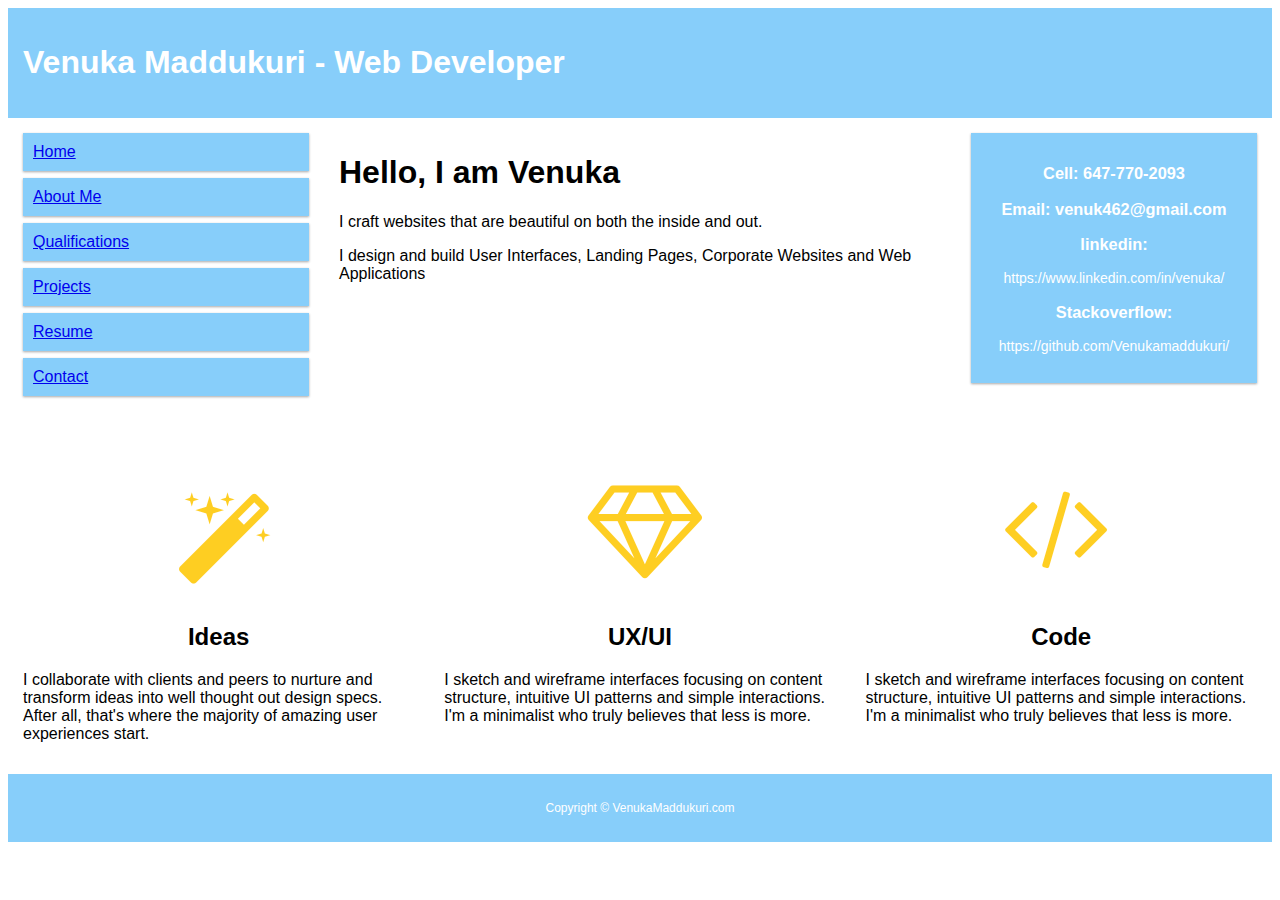
==== Index.html @ 508cf5d9 "updated paths" ====
<!DOCTYPE html>
<html>
<head>
    <meta name="viewport" content="width=device-width, initial-scale=1.0">
    <title>Venuka Maddukuri</title>
    <link rel="stylesheet" type="text/css" href="index.css">
</head>
<body>

<div class="header">
  <h1>Venuka Maddukuri - Web Developer</h1>
</div>

<div class="row">

<div class="col-3 col-m-3 menu">
  <ul>
    <li><a href="Index.html">Home</a> </li>
    <li><a href="Aboutme.html">About Me</a> </li>
    <li><a href="Qualifications.html">Qualifications</a> </li>
    <li><a href="Projects.html">Projects</a> </li>
    <li><a href="Resume.html">Resume</a> </li>
    <li><a href="Contact.html">Contact</a> </li>
  </ul>
</div>

<div class="col-6 col-m-9">
  <h1>Hello, I am Venuka</h1>
  <p>I craft websites that are beautiful on both the inside and out.</p>
  <p>I design and build User Interfaces, Landing Pages, Corporate Websites and Web Applications</p>
</div>

<div class="col-3 col-m-12">
  <div class="aside">
    <h3>Cell: 647-770-2093</h3>
    <h3>Email: venuk462@gmail.com</h3>
    <h3>linkedin: </h3>
    <p>https://www.linkedin.com/in/venuka/</p>
    <h3>Stackoverflow: </h3>  
    <p>https://github.com/Venukamaddukuri/</p>
  </div>
</div>

</div>



<div class="row">

    <div class="col-4 col-m-4">
        <div class="textcenter">
            <div class="col-md-offset-4 col-md-6 col-sm-offset-4 col-sm-6 col-lg-offset-4 col-lg-6"><img class="displayed" src="images/approach1.png" title="Website Design" scale="0"></div>
            <h2 align="center">Ideas</h2>
            <p>I collaborate with clients and peers to nurture and transform ideas into well thought out design specs. After all, that's where the majority of amazing user experiences start.</p>
        </div>
    </div>


    <div class="col-4 col-m-4">
        <div class="textcenter">
            <div class="col-md-offset-4 col-md-6 col-sm-offset-4 col-sm-6 col-lg-offset-4 col-lg-6"><img class="displayed" src="images/approach2.png" title="Website Design" scale="0"></div>
            <h2 align="center">UX/UI</h2>
            <p>I sketch and wireframe interfaces focusing on content structure, intuitive UI patterns and simple interactions. I'm a minimalist who truly believes that less is more.</p>
        </div>
    </div>

    <div class="col-4 col-m-4">
        <div class="textcenter">
            <div class="col-md-offset-4 col-md-6 col-sm-offset-4 col-sm-6 col-lg-offset-4 col-lg-6"><img class="displayed"src="images/approach3.png" title="Website Design" scale="0"></div>
            <h2 align="center">Code</h2>
            <p>I sketch and wireframe interfaces focusing on content structure, intuitive UI patterns and simple interactions. I'm a minimalist who truly believes that less is more.</p>
        </div>
    </div>

</div>
<div class="footer"><p>Copyright © VenukaMaddukuri.com</p></div>

</body>
</html>
---- index.css ----
* {
    box-sizing: border-box;
}
.row::after {
    content: "";
    clear: both;
    display: table;
}
[class*="col-"] {
    float: left;
    padding: 15px;
}
html {
    font-family: "Lucida Sans", sans-serif;
}

.button {
    font-family: verdana;
    border: 2px solid #00CED1;
    background: #87CEFA;
}

.button3 {width: 50%;}

.header {
    background-color: #87CEFA;
    color: #ffffff;
    padding: 15px;
}
.menu ul {
    list-style-type: none;
    margin: 0;
    padding: 0;
}
.menu li {
    padding: 10px;
    margin-bottom: 7px;
    background-color: #87CEFA;
    color: #ffffff;
    box-shadow: 0 1px 3px rgba(0,0,0,0.12), 0 1px 2px rgba(0,0,0,0.24);
}
.menu li:hover {
    background-color: #0099cc;
}
.aside {
    background-color: #87CEFA;
    padding: 15px;
    color: #ffffff;
    text-align: center;
    font-size: 14px;
    box-shadow: 0 1px 3px rgba(0,0,0,0.12), 0 1px 2px rgba(0,0,0,0.24);
}
.footer {
    background-color: #87CEFA;
    color: #ffffff;
    text-align: center;
    font-size: 12px;
    padding: 15px;
}

.textcenter {
    float: center;
    width: 100%;
}

img.displayed {
    display: block;
    margin-left: auto;
    margin-right: auto; 
}

/* For mobile phones: */
[class*="col-"] {
    width: 100%;
}
@media only screen and (min-width: 600px) {
    /* For tablets: */
    .col-m-1 {width: 8.33%;}
    .col-m-2 {width: 16.66%;}
    .col-m-3 {width: 25%;}
    .col-m-4 {width: 33.33%;}
    .col-m-5 {width: 41.66%;}
    .col-m-6 {width: 50%;}
    .col-m-7 {width: 58.33%;}
    .col-m-8 {width: 66.66%;}
    .col-m-9 {width: 75%;}
    .col-m-10 {width: 83.33%;}
    .col-m-11 {width: 91.66%;}
    .col-m-12 {width: 100%;}
}
@media only screen and (min-width: 768px) {
    /* For desktop: */
    .col-1 {width: 8.33%;}
    .col-2 {width: 16.66%;}
    .col-3 {width: 25%;}
    .col-4 {width: 33.33%;}
    .col-5 {width: 41.66%;}
    .col-6 {width: 50%;}
    .col-7 {width: 58.33%;}
    .col-8 {width: 66.66%;}
    .col-9 {width: 75%;}
    .col-10 {width: 83.33%;}
    .col-11 {width: 91.66%;}
    .col-12 {width: 100%;}
}
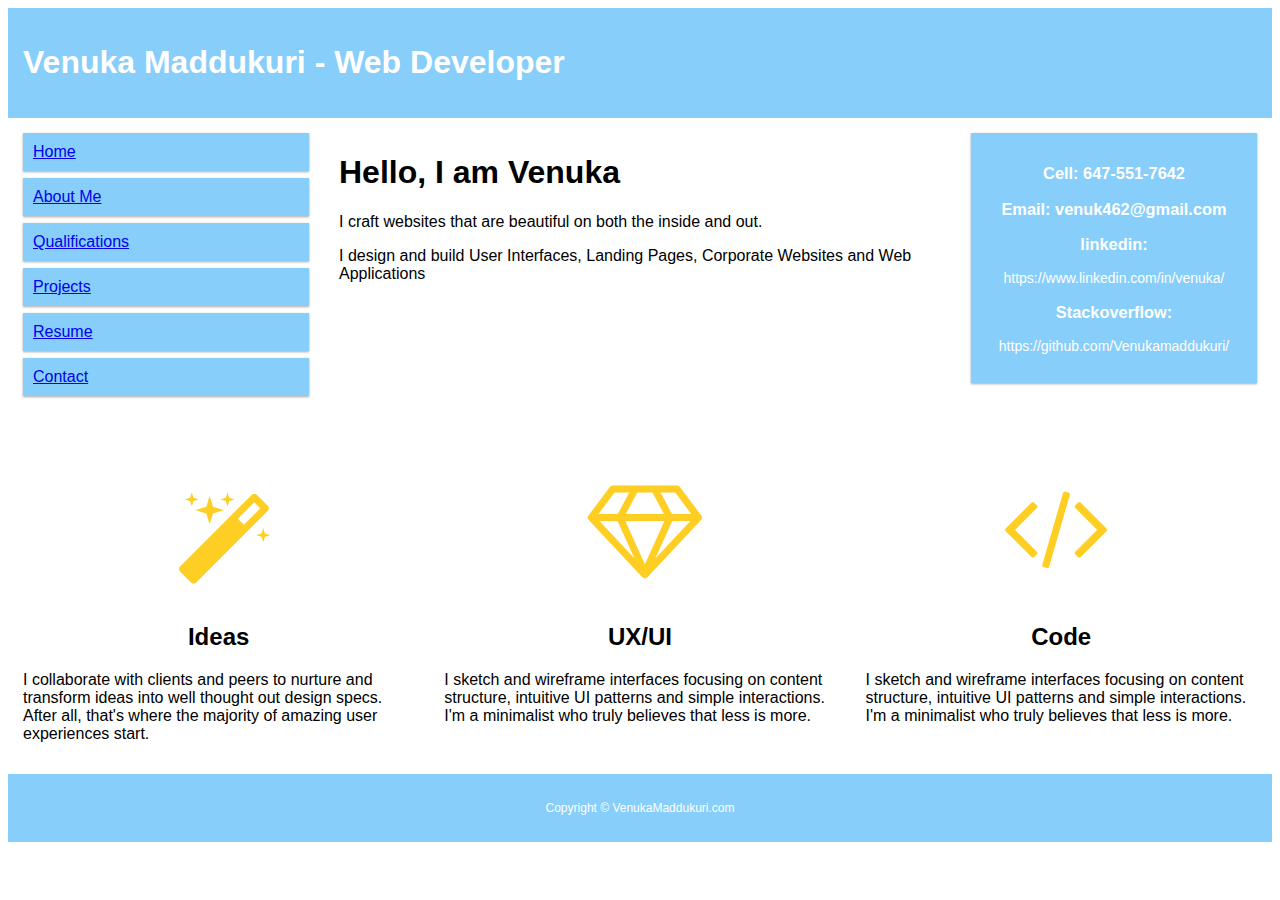
==== commit bc15ff6a: "updated contact" ====
--- a/Index.html
+++ b/Index.html
@@ -1,10 +1,14 @@
 <!DOCTYPE html>
 <html>
+
 <head>
+
     <meta name="viewport" content="width=device-width, initial-scale=1.0">
     <title>Venuka Maddukuri</title>
     <link rel="stylesheet" type="text/css" href="index.css">
+
 </head>
+
 <body>
 
 <div class="header">
@@ -32,7 +36,7 @@
 
 <div class="col-3 col-m-12">
   <div class="aside">
-    <h3>Cell: 647-770-2093</h3>
+    <h3>Cell: 647-551-7642</h3>
     <h3>Email: venuk462@gmail.com</h3>
     <h3>linkedin: </h3>
     <p>https://www.linkedin.com/in/venuka/</p>
@@ -73,6 +77,7 @@
     </div>
 
 </div>
+
 <div class="footer"><p>Copyright © VenukaMaddukuri.com</p></div>
 
 </body>
